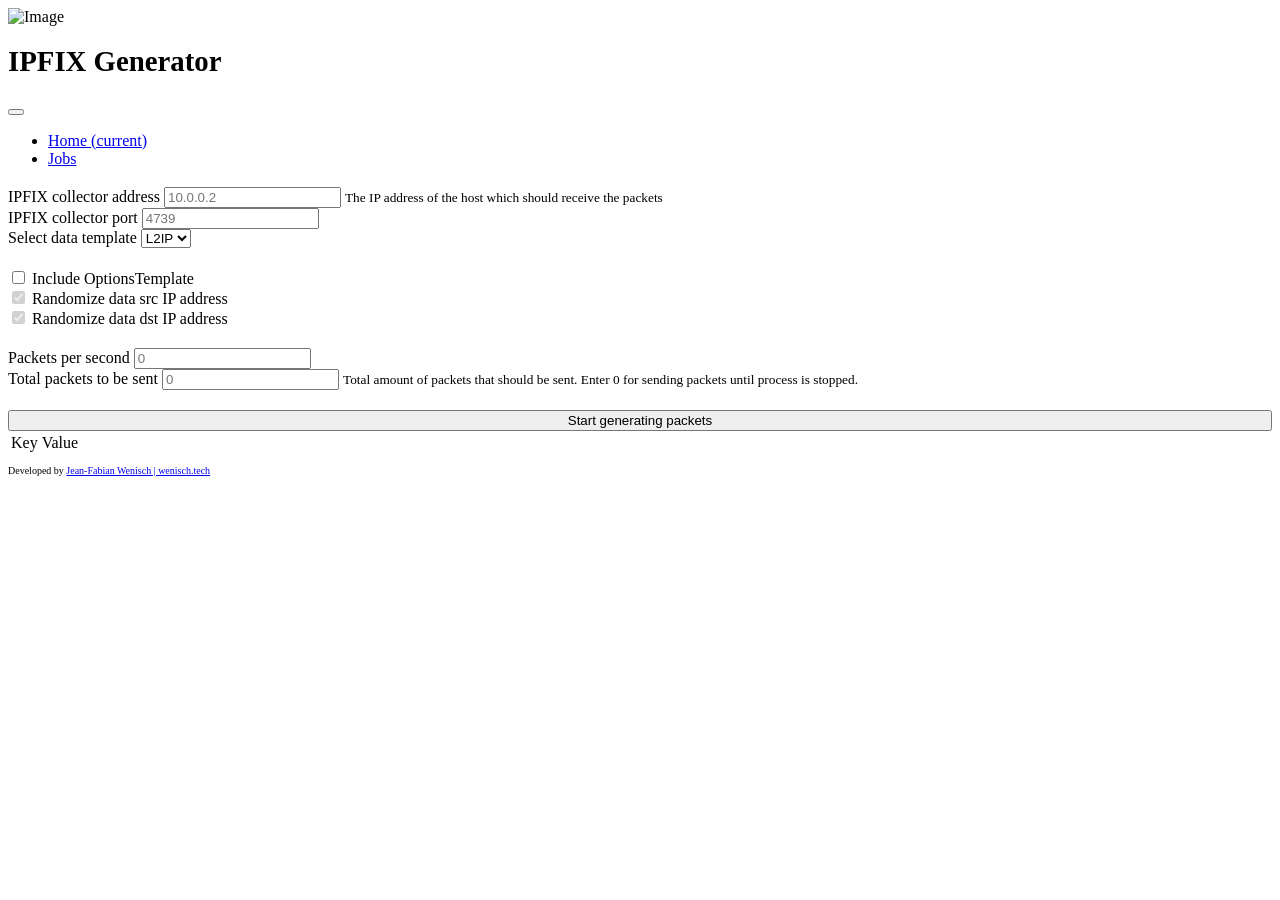
==== src/src/main/resources/templates/jobdetails.html @ 4512df68 "feat: introduced ipfix generator job creation flow via ui and necessary datastructures, controller a" ====
<!DOCTYPE html>
<html lang="en">

<head>
<meta charset="UTF-8">
<meta name="viewport" content="width=device-width, initial-scale=1.0">
<meta http-equiv="X-UA-Compatible" content="ie=edge">
<title>IPFIX Generator</title>
<link href="https://fonts.googleapis.com/css?family=Open+Sans:300,400"
	rel="stylesheet" />
<!-- https://fonts.google.com/ -->
<link href="css/bootstrap.min.css" rel="stylesheet" />
<!-- https://getbootstrap.com/ -->
<link href="fontawesome/css/all.min.css" rel="stylesheet" />
<!-- https://fontawesome.com/ -->
<link href="css/templatemo-diagoona.css" rel="stylesheet" />
<link href="css/style.css" rel="stylesheet" />
<!--

TemplateMo 550 Diagoona

https://templatemo.com/tm-550-diagoona

-->
</head>

<body>
	<div class="tm-container">
		<div>
			<div class="tm-row pt-4">
				<div class="tm-col-left">
					<div class="tm-site-header media" >

						<img src="img/logo.png" width="40px" alt="Image"
							class="tm-service-img">
						<div class="media-body">
							<h1 class="tm-sitename text-uppercase" style="font-size: 1.8rem;">IPFIX Generator</h1>
						</div>
					</div>
				</div>
                <div class="tm-col-right">
                    <nav class="navbar navbar-expand-lg" id="tm-main-nav">
                        <button class="navbar-toggler toggler-example mr-0 ml-auto" type="button" 
                            data-toggle="collapse" data-target="#navbar-nav" 
                            aria-controls="navbar-nav" aria-expanded="false" aria-label="Toggle navigation">
                            <span><i class="fas fa-bars"></i></span>
                        </button>
                        <div class="collapse navbar-collapse tm-nav" id="navbar-nav">
                            <ul class="navbar-nav text-uppercase">
                                <li class="nav-item active">
                                    <a class="nav-link tm-nav-link" href="#">Home <span class="sr-only">(current)</span></a>
                                </li>
                                <li class="nav-item">
                                    <a class="nav-link tm-nav-link" href="jobs.html">Jobs</a>
                                </li>
                            

                            </ul>                            
                        </div>                        
                    </nav>
                </div>
			</div>

			<div class="tm-row">
				<div class="tm-col-left">
					<section class="tm-content"
						style="max-width: 80%; padding-left: 20px;">
						<div class="row">
						
						</div>
						<div class="row">
							<h2 class="mb-5 tm-content-title" th:text="${title}"></h2>
						<p class="mb-5" th:text="${description}"></p>
						</div>
					</section>
				</div>
				<main class="tm-col-right">
					<section class="tm-content" style="max-width: 100%;">
				
						<form action="/create" method="post">
						  <div class="form-row">
  <div class="form-group col-md-8">
    <label for="exampleInputEmail1">IPFIX collector address</label>
    <input type="text" class="form-control" name="destHost" id="destHost" aria-describedby="emailHelp" placeholder="10.0.0.2">
    <small id="emailHelp" class="form-text text-muted">The IP address of the host which should receive the packets</small>
  </div>
  <div class="form-group col-md-4">
    <label for="exampleInputPassword1">IPFIX collector port</label>
    <input type="password" class="form-control" name="destPort" id="destPort" placeholder="4739">
  </div>
  </div>
      <div class="form-group col-md-12">
    <label for="exampleFormControlSelect1">Select data template</label>
    <select class="form-control" id="destInput">
      <option>L2IP</option>
    </select>
  </div>
  <!-- 
  </div>
    <div class="form-group">
    <label for="exampleInputPassword1">Observation Domain ID</label>
    <input type="password" class="form-control" id="exampleInputPassword1" placeholder="1">
  </div>
   -->

  <div style="padding-top: 20px; padding-bottom: 20px;">
  <div class="form-check">
    <input type="checkbox" class="form-check-input" id="doUseOptionTemplate">
    <label class="form-check-label" for="exampleCheck1">Include OptionsTemplate</label>
  </div>
  <div class="form-check">
  <input class="form-check-input" type="checkbox" value="" id="doSrcRandom" checked disabled>
  <label class="form-check-label" for="defaultCheck2">
    Randomize data src IP address
  </label>
</div>
<div class="form-check">
  <input class="form-check-input" type="checkbox" value="" id="DoDstRandom" checked disabled>
  <label class="form-check-label" for="defaultCheck2">
        Randomize data dst IP address
  </label>
</div>
</div>
						  <div class="form-row">

  <div class="form-group col-md-6">
    <label for="destPPS">Packets per second</label>
    <input type="password" class="form-control" name="destPPS" id="destPPS" placeholder="0">
  </div>
    <div class="form-group col-md-6">
    <label for="destTotalPackets">Total packets to be sent</label>
    <input type="email" class="form-control" name="destTotalPackets" id="destTotalPackets" aria-describedby="emailHelp" placeholder="0">
    <small id="emailHelp" class="form-text text-muted">Total amount of packets that should be sent. Enter 0 for sending packets until process is stopped.</small>
  </div>
  </div>
<div class="col-md-12" style="padding-top:20px">
  <button type="submit" class="btn btn-primary" style="width:100%"> <i class="fa fa-play"></i> Start generating packets</button>
  </div>
</form>
						
						<div class="table-responsive fixed-table-body">
							<table class="table table-bordered table-hover table-striped"
								style="word-break: break-word; background: white;">
							
								<tbody>
									<tr th:each="entry : ${data}">
										<td th:text="${entry.key}">Key</td>
										<td th:text="${entry.value}">Value</td>
									</tr>
								</tbody>
							</table>
						</div>
						
					</section>
				</main>
			</div>
		</div>

		<div class="tm-row">
			<div class="tm-col-left" style="margin-left: 20px">
			

			</div>
			<div class="tm-col-right tm-col-footer">
				<footer class="tm-site-footer text-right">
					<p class="mb-0" style="font-size: 10px">Developed by 
			  <a  href="https://wenisch.tech">Jean-Fabian Wenisch | wenisch.tech</a></p>
				</footer>
			</div>
		</div>

		<!-- Diagonal background design -->
		<div class="tm-bg">
			<div class="tm-bg-left"></div>
			<div class="tm-bg-right"></div>
		</div>
	</div>

	<script src="js/jquery-3.4.1.min.js"></script>
	<script src="js/bootstrap.min.js"></script>
	<script src="js/jquery.backstretch.min.js"></script>
	<script src="js/templatemo-script.js"></script>
</body>
<script src="js/index.js"></script>
</html>
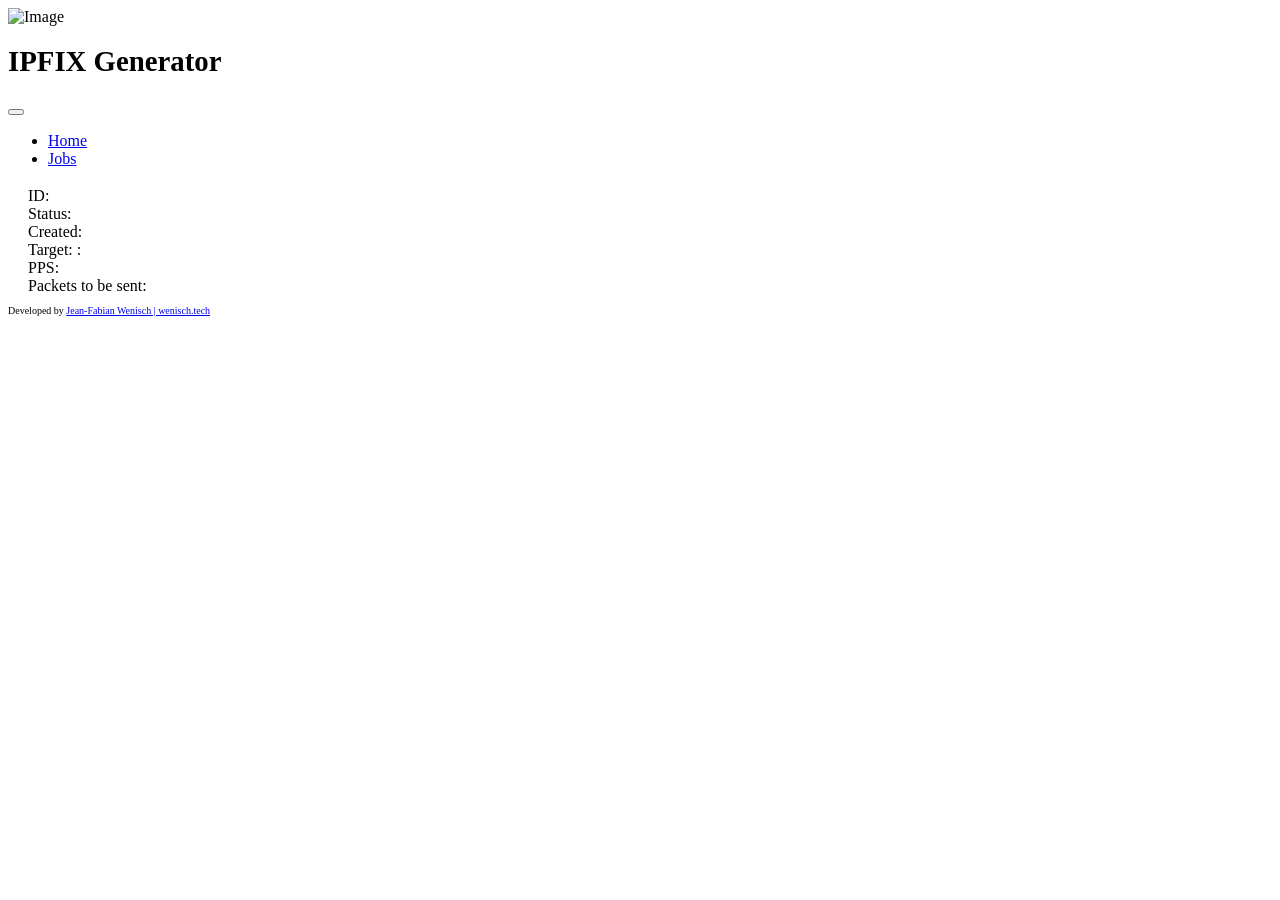
==== commit 399af98a: "feat: Added Description to README.md feat: Initial version panel showing details of running ipfix-jo" ====
--- a/src/src/main/resources/templates/jobdetails.html
+++ b/src/src/main/resources/templates/jobdetails.html
@@ -9,19 +9,56 @@
 <link href="https://fonts.googleapis.com/css?family=Open+Sans:300,400"
 	rel="stylesheet" />
 <!-- https://fonts.google.com/ -->
-<link href="css/bootstrap.min.css" rel="stylesheet" />
+<link href="/css/bootstrap.min.css" rel="stylesheet" />
 <!-- https://getbootstrap.com/ -->
-<link href="fontawesome/css/all.min.css" rel="stylesheet" />
+<link href="/fontawesome/css/all.min.css" rel="stylesheet" />
 <!-- https://fontawesome.com/ -->
-<link href="css/templatemo-diagoona.css" rel="stylesheet" />
-<link href="css/style.css" rel="stylesheet" />
-<!--
+<link href="/css/templatemo-diagoona.css" rel="stylesheet" />
+<link href="/css/style.css" rel="stylesheet" />
 
-TemplateMo 550 Diagoona
 
-https://templatemo.com/tm-550-diagoona
+<script src="https://code.jquery.com/jquery-3.6.0.min.js"></script>
 
--->
+<script>
+	$(document)
+			.ready(
+					function() {
+
+						function updateTable() {
+							$
+									.getJSON(
+											'/api/jobs/'
+													+ window.location.pathname
+															.split("/").pop()
+													+ '/history',
+											function(data) {
+												var table = "<ul class='list-group overflow-scroll' style='height: 100%;color:black'>";
+												$
+														.each(
+																data,
+																function(index,
+																		historyitem) {
+
+																	table += "	  <li class='list-group-item' style='height:50px;font-size:10px'>"
+																			+ historyitem
+																			+ "</li>"
+																});
+												table += "</ul>";
+												$("#tableContainer")
+														.html(table);
+											});
+						}
+
+						// Call the updateTable function every 10 seconds (10000 milliseconds)
+						setInterval(updateTable, 2000);
+
+						// Initial call to populate the table immediately
+						updateTable();
+					});
+</script>
+
+
+
 </head>
 
 <body>
@@ -29,142 +66,91 @@
 		<div>
 			<div class="tm-row pt-4">
 				<div class="tm-col-left">
-					<div class="tm-site-header media" >
+					<div class="tm-site-header media">
 
-						<img src="img/logo.png" width="40px" alt="Image"
+						<img src="/img/logo.png" width="40px" alt="Image"
 							class="tm-service-img">
 						<div class="media-body">
-							<h1 class="tm-sitename text-uppercase" style="font-size: 1.8rem;">IPFIX Generator</h1>
+							<h1 class="tm-sitename text-uppercase" style="font-size: 1.8rem;">IPFIX
+								Generator</h1>
 						</div>
 					</div>
 				</div>
-                <div class="tm-col-right">
-                    <nav class="navbar navbar-expand-lg" id="tm-main-nav">
-                        <button class="navbar-toggler toggler-example mr-0 ml-auto" type="button" 
-                            data-toggle="collapse" data-target="#navbar-nav" 
-                            aria-controls="navbar-nav" aria-expanded="false" aria-label="Toggle navigation">
-                            <span><i class="fas fa-bars"></i></span>
-                        </button>
-                        <div class="collapse navbar-collapse tm-nav" id="navbar-nav">
-                            <ul class="navbar-nav text-uppercase">
-                                <li class="nav-item active">
-                                    <a class="nav-link tm-nav-link" href="#">Home <span class="sr-only">(current)</span></a>
-                                </li>
-                                <li class="nav-item">
-                                    <a class="nav-link tm-nav-link" href="jobs.html">Jobs</a>
-                                </li>
-                            
-
-                            </ul>                            
-                        </div>                        
-                    </nav>
-                </div>
+				<div class="tm-col-right">
+					<nav class="navbar navbar-expand-lg" id="tm-main-nav">
+						<button class="navbar-toggler toggler-example mr-0 ml-auto"
+							type="button" data-toggle="collapse" data-target="#navbar-nav"
+							aria-controls="navbar-nav" aria-expanded="false"
+							aria-label="Toggle navigation">
+							<span><i class="fas fa-bars"></i></span>
+						</button>
+						<div class="collapse navbar-collapse tm-nav" id="navbar-nav">
+							<ul class="navbar-nav text-uppercase">
+								<li class="nav-item active"><a class="nav-link tm-nav-link"
+									href="/">Home </a></li>
+								<li class="nav-item "><a class="nav-link tm-nav-link"
+									href="/jobs">Jobs</a></li>
+							</ul>
+						</div>
+					</nav>
+				</div>
 			</div>
 
 			<div class="tm-row">
 				<div class="tm-col-left">
 					<section class="tm-content"
 						style="max-width: 80%; padding-left: 20px;">
+						<div class="row"></div>
 						<div class="row">
-						
-						</div>
-						<div class="row">
-							<h2 class="mb-5 tm-content-title" th:text="${title}"></h2>
-						<p class="mb-5" th:text="${description}"></p>
+							<h2 class="mb-12 tm-content-title" th:text="${job.name}"></h2>
+
+
+							<div class="col-md-12">
+								<span>ID: </span><span th:text="${job.id}"></span>
+							</div>
+							<div class="col-md-12">
+								<span>Status: </span><span th:text="${job.status}"></span>
+							</div>
+							<div class="col-md-12">
+								<span>Created: </span><span th:text="${job.created}"></span>
+							</div>
+							<div class="col-md-12">
+								<span>Target: </span><span th:text="${job.destHost}"></span><span>:</span><span
+									th:text="${job.destPort}"></span>
+							</div>
+							<div class="col-md-12">
+								<span>PPS: </span><span th:text="${job.pps}"></span>
+							</div>
+							<div class="col-md-12">
+								<span>Packets to be sent: </span><span
+									th:text="${job.totalPackets}"></span>
+							</div>
+
 						</div>
 					</section>
 				</div>
 				<main class="tm-col-right">
 					<section class="tm-content" style="max-width: 100%;">
-				
-						<form action="/create" method="post">
-						  <div class="form-row">
-  <div class="form-group col-md-8">
-    <label for="exampleInputEmail1">IPFIX collector address</label>
-    <input type="text" class="form-control" name="destHost" id="destHost" aria-describedby="emailHelp" placeholder="10.0.0.2">
-    <small id="emailHelp" class="form-text text-muted">The IP address of the host which should receive the packets</small>
-  </div>
-  <div class="form-group col-md-4">
-    <label for="exampleInputPassword1">IPFIX collector port</label>
-    <input type="password" class="form-control" name="destPort" id="destPort" placeholder="4739">
-  </div>
-  </div>
-      <div class="form-group col-md-12">
-    <label for="exampleFormControlSelect1">Select data template</label>
-    <select class="form-control" id="destInput">
-      <option>L2IP</option>
-    </select>
-  </div>
-  <!-- 
-  </div>
-    <div class="form-group">
-    <label for="exampleInputPassword1">Observation Domain ID</label>
-    <input type="password" class="form-control" id="exampleInputPassword1" placeholder="1">
-  </div>
-   -->
 
-  <div style="padding-top: 20px; padding-bottom: 20px;">
-  <div class="form-check">
-    <input type="checkbox" class="form-check-input" id="doUseOptionTemplate">
-    <label class="form-check-label" for="exampleCheck1">Include OptionsTemplate</label>
-  </div>
-  <div class="form-check">
-  <input class="form-check-input" type="checkbox" value="" id="doSrcRandom" checked disabled>
-  <label class="form-check-label" for="defaultCheck2">
-    Randomize data src IP address
-  </label>
-</div>
-<div class="form-check">
-  <input class="form-check-input" type="checkbox" value="" id="DoDstRandom" checked disabled>
-  <label class="form-check-label" for="defaultCheck2">
-        Randomize data dst IP address
-  </label>
-</div>
-</div>
-						  <div class="form-row">
 
-  <div class="form-group col-md-6">
-    <label for="destPPS">Packets per second</label>
-    <input type="password" class="form-control" name="destPPS" id="destPPS" placeholder="0">
-  </div>
-    <div class="form-group col-md-6">
-    <label for="destTotalPackets">Total packets to be sent</label>
-    <input type="email" class="form-control" name="destTotalPackets" id="destTotalPackets" aria-describedby="emailHelp" placeholder="0">
-    <small id="emailHelp" class="form-text text-muted">Total amount of packets that should be sent. Enter 0 for sending packets until process is stopped.</small>
-  </div>
-  </div>
-<div class="col-md-12" style="padding-top:20px">
-  <button type="submit" class="btn btn-primary" style="width:100%"> <i class="fa fa-play"></i> Start generating packets</button>
-  </div>
-</form>
-						
+
 						<div class="table-responsive fixed-table-body">
-							<table class="table table-bordered table-hover table-striped"
-								style="word-break: break-word; background: white;">
-							
-								<tbody>
-									<tr th:each="entry : ${data}">
-										<td th:text="${entry.key}">Key</td>
-										<td th:text="${entry.value}">Value</td>
-									</tr>
-								</tbody>
-							</table>
+							<div id="tableContainer" style="color: white"></div>
 						</div>
-						
+
 					</section>
 				</main>
 			</div>
 		</div>
 
 		<div class="tm-row">
-			<div class="tm-col-left" style="margin-left: 20px">
-			
-
-			</div>
+			<div class="tm-col-left" style="margin-left: 20px"></div>
 			<div class="tm-col-right tm-col-footer">
 				<footer class="tm-site-footer text-right">
-					<p class="mb-0" style="font-size: 10px">Developed by 
-			  <a  href="https://wenisch.tech">Jean-Fabian Wenisch | wenisch.tech</a></p>
+					<p class="mb-0" style="font-size: 10px">
+						Developed by <a href="https://wenisch.tech">Jean-Fabian
+							Wenisch | wenisch.tech</a>
+					</p>
 				</footer>
 			</div>
 		</div>
@@ -176,10 +162,10 @@
 		</div>
 	</div>
 
-	<script src="js/jquery-3.4.1.min.js"></script>
-	<script src="js/bootstrap.min.js"></script>
-	<script src="js/jquery.backstretch.min.js"></script>
-	<script src="js/templatemo-script.js"></script>
+	<script src="/js/jquery-3.4.1.min.js"></script>
+	<script src="/js/bootstrap.min.js"></script>
+	<script src="/js/jquery.backstretch.min.js"></script>
+	<script src="/js/templatemo-script.js"></script>
 </body>
-<script src="js/index.js"></script>
+<script src="/js/index.js"></script>
 </html>
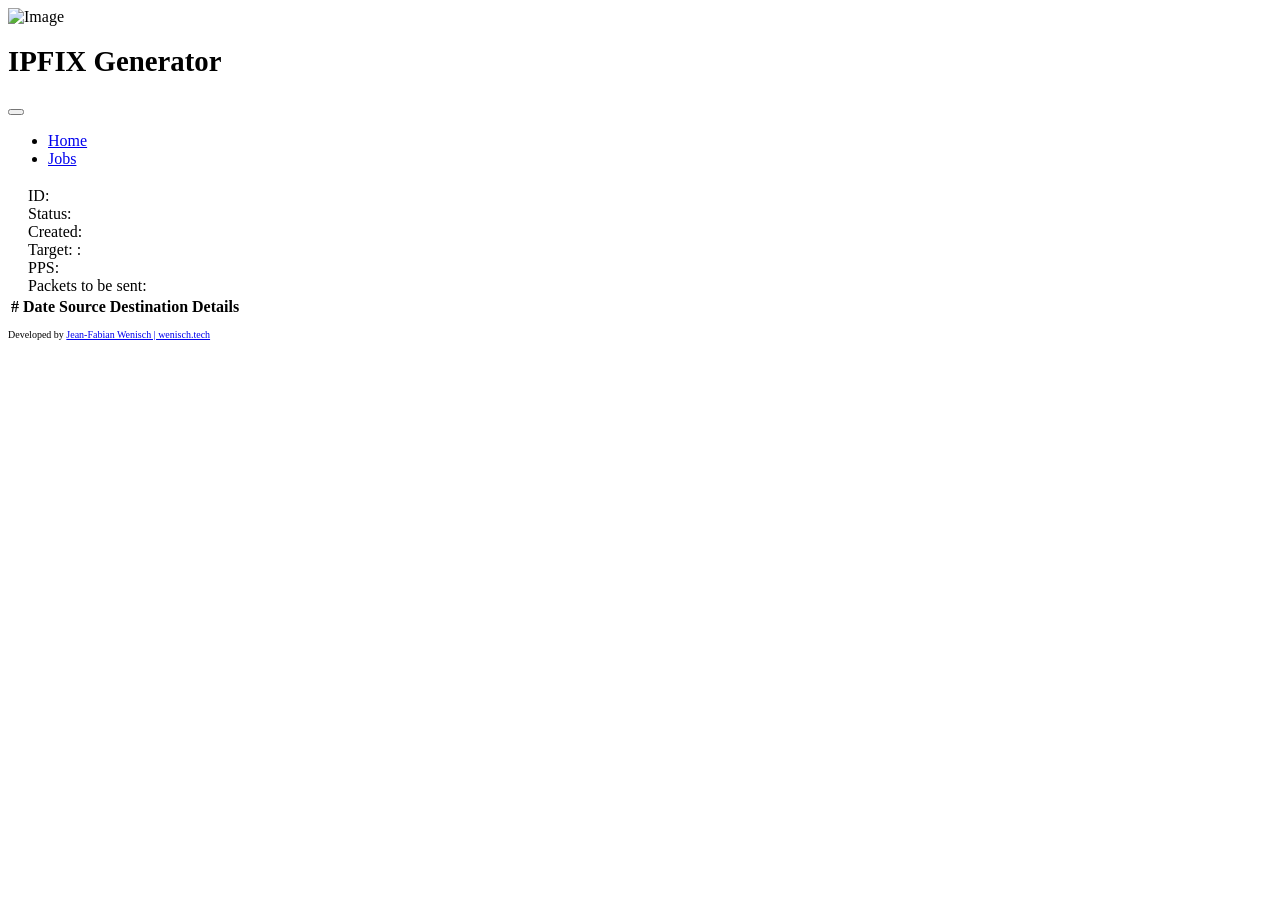
==== commit 822ebc5b: "fix: details about ipfix messages sent are rendered in table containing source and destination" ====
--- a/src/src/main/resources/templates/jobdetails.html
+++ b/src/src/main/resources/templates/jobdetails.html
@@ -18,11 +18,11 @@
 
 
 <script src="https://code.jquery.com/jquery-3.6.0.min.js"></script>
-
 <script>
 	$(document)
 			.ready(
 					function() {
+						var lastEntryCount = 0;
 
 						function updateTable() {
 							$
@@ -32,24 +32,40 @@
 															.split("/").pop()
 													+ '/history',
 											function(data) {
-												var table = "<ul class='list-group overflow-scroll' style='height: 100%;color:black'>";
-												$
-														.each(
-																data,
-																function(index,
-																		historyitem) {
-
-																	table += "	  <li class='list-group-item' style='height:50px;font-size:10px'>"
-																			+ historyitem
-																			+ "</li>"
-																});
-												table += "</ul>";
-												$("#tableContainer")
-														.html(table);
+												var tableBody = $("#logTable tbody");
+												if (data.length > lastEntryCount) {
+													for (var i = lastEntryCount; i < data.length; i++) {
+														var details = data[i].details;
+														var truncatedDetails = details.length > 30 ? details
+																.substring(0,
+																		30)
+																+ "..."
+																: details;
+														var row = "<tr><td>"
+																+data[i].packetsSend
+																+ "</td><td>"
+																+ data[i].date
+																+ "</td><td>"
+																+ data[i].sourceIP +":"+  data[i].sourcePort
+																+ "</td><td>"
+																+ data[i].destIP +":"+  data[i].destPort
+																+ "</td><td>"
+																+ truncatedDetails
+																+ " <a href='#' class='read-more' data-fulltext='" + details + "'>Read more</a></td></tr>";
+														tableBody.append(row);
+													}
+													lastEntryCount = data.length;
+												}
 											});
 						}
 
-						// Call the updateTable function every 10 seconds (10000 milliseconds)
+						$(document).on("click", ".read-more", function(event) {
+							event.preventDefault();
+							var fullText = $(this).data("fulltext");
+							$(this).parent().text(fullText);
+						});
+
+						// Call the updateTable function every 2 seconds (2000 milliseconds)
 						setInterval(updateTable, 2000);
 
 						// Initial call to populate the table immediately
@@ -129,13 +145,25 @@
 						</div>
 					</section>
 				</div>
-				<main class="tm-col-right">
+				<main class="tm-col-right" style="width: 65%">
 					<section class="tm-content" style="max-width: 100%;">
 
 
 
-						<div class="table-responsive fixed-table-body">
-							<div id="tableContainer" style="color: white"></div>
+						<div class="table-responsive fixed-table-body" style="display: block; max-height: 550px; overflow-y: auto;">
+							<table id="logTable" class="table table-striped table-responsive fixed-table-body" style="background:white">
+								<thead>
+									<tr>
+										<th>#</th>
+										<th>Date</th>
+										<th>Source</th>
+										<th>Destination</th>
+										<th>Details</th>
+									</tr>
+								</thead>
+								<tbody>
+								</tbody>
+							</table>
 						</div>
 
 					</section>
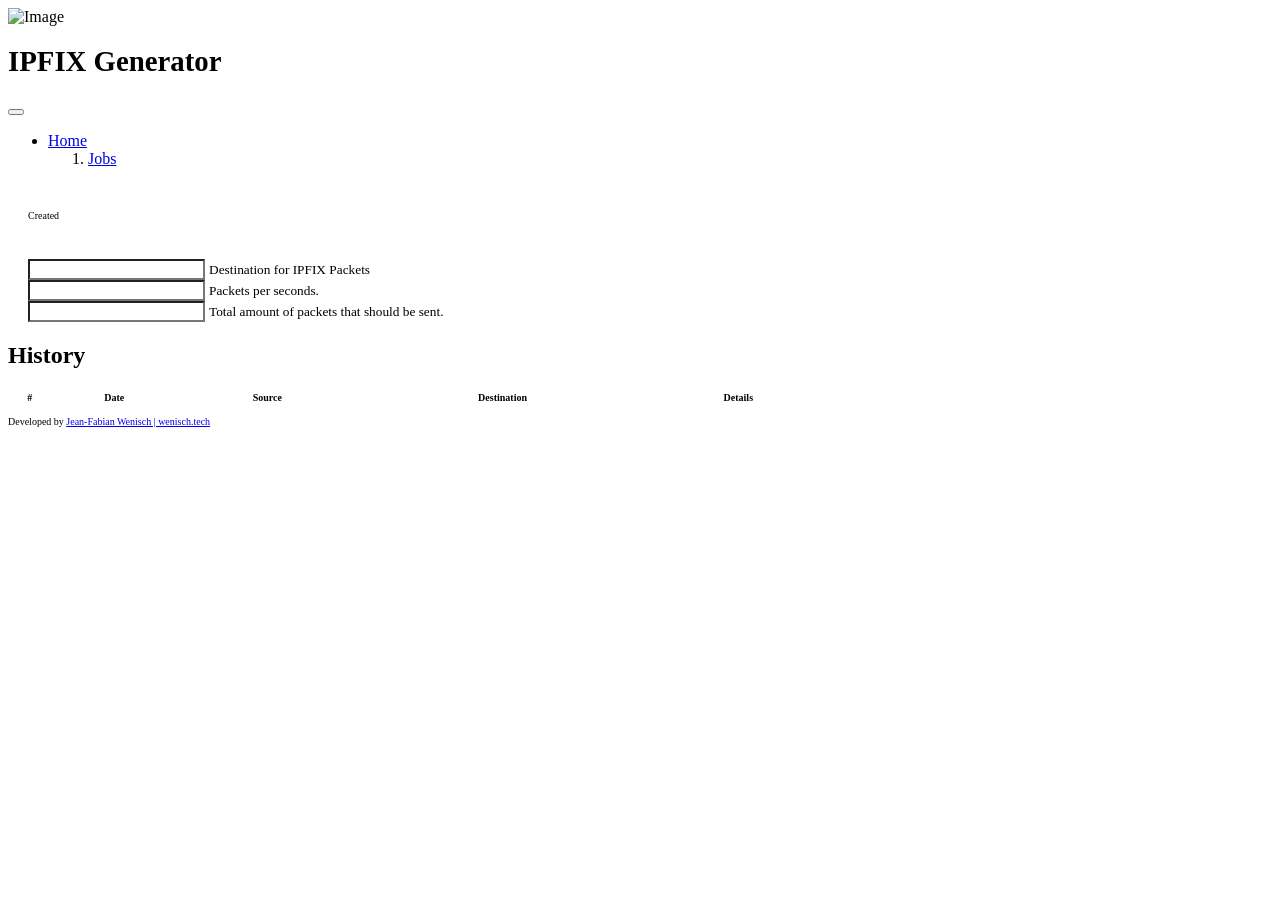
==== commit 08d1951a: "fix: minor UI Improvements jobdetails page" ====
--- a/src/src/main/resources/templates/jobdetails.html
+++ b/src/src/main/resources/templates/jobdetails.html
@@ -102,10 +102,17 @@
 						</button>
 						<div class="collapse navbar-collapse tm-nav" id="navbar-nav">
 							<ul class="navbar-nav text-uppercase">
-								<li class="nav-item active"><a class="nav-link tm-nav-link"
+								<li class="nav-item"><a class="nav-link tm-nav-link"
 									href="/">Home </a></li>
-								<li class="nav-item "><a class="nav-link tm-nav-link"
+									 <ol class="breadcrumb" style="background:transparent;padding: inherit">
+								<li class="breadcrumb-item "><a class="nav-link tm-nav-link"
 									href="/jobs">Jobs</a></li>
+									    <li class="breadcrumb-item active" aria-current="page" style="display:inline-flex;" >
+									    <a class="nav-link tm-nav-link"
+									href="#"  th:text="${job.id}"></a>
+									</li>
+									  </ol>
+							
 							</ul>
 						</div>
 					</nav>
@@ -118,28 +125,35 @@
 						style="max-width: 80%; padding-left: 20px;">
 						<div class="row"></div>
 						<div class="row">
-							<h2 class="mb-12 tm-content-title" th:text="${job.name}"></h2>
-
-
 							<div class="col-md-12">
-								<span>ID: </span><span th:text="${job.id}"></span>
+						<span class="badge badge-primary col-md-4" th:text="${job.status}"></span>
+						</div>
+							<h2 class="col-md-12 tm-content-title" th:text="${job.name}"></h2>
+
+
+					<div class="col-md-12">
+								<span style="font-size:10px">Created </span><span style="font-size:10px" th:text="${job.created}"></span>
 							</div>
 							<div class="col-md-12">
-								<span>Status: </span><span th:text="${job.status}"></span>
+								<br>
+								<br>
+							</div>
+						
+							
+								<div class="col-md-12">
+									
+									 <input type="text" class="form-control"   style="background:transparent" th:value="${job.destHost}" readonly>
+							<small class="form-text text-muted">Destination for IPFIX Packets</small>
+							</div>
+								<div class="col-md-12">
+									
+									 <input type="text" class="form-control"   style="background:transparent" th:value="${job.pps}" readonly>
+							<small class="form-text text-muted">Packets per seconds.</small>
 							</div>
 							<div class="col-md-12">
-								<span>Created: </span><span th:text="${job.created}"></span>
-							</div>
-							<div class="col-md-12">
-								<span>Target: </span><span th:text="${job.destHost}"></span><span>:</span><span
-									th:text="${job.destPort}"></span>
-							</div>
-							<div class="col-md-12">
-								<span>PPS: </span><span th:text="${job.pps}"></span>
-							</div>
-							<div class="col-md-12">
-								<span>Packets to be sent: </span><span
-									th:text="${job.totalPackets}"></span>
+									
+									 <input type="text" class="form-control" id="destTotalPackets"  style="background:transparent" th:value="${job.totalPackets}" readonly>
+							<small class="form-text text-muted">Total amount of packets that should be sent.</small>
 							</div>
 
 						</div>
@@ -150,8 +164,11 @@
 
 
 
+							<h2 class="col-md-12 tm-content-title">History</h2>
+						
+	
 						<div class="table-responsive fixed-table-body" style="display: block; max-height: 550px; overflow-y: auto;">
-							<table id="logTable" class="table table-striped table-responsive fixed-table-body" style="background:white">
+							<table id="logTable" class="table table-striped table-responsive fixed-table-body" style="background:white;font-size:10px;width:100%">
 								<thead>
 									<tr>
 										<th>#</th>
